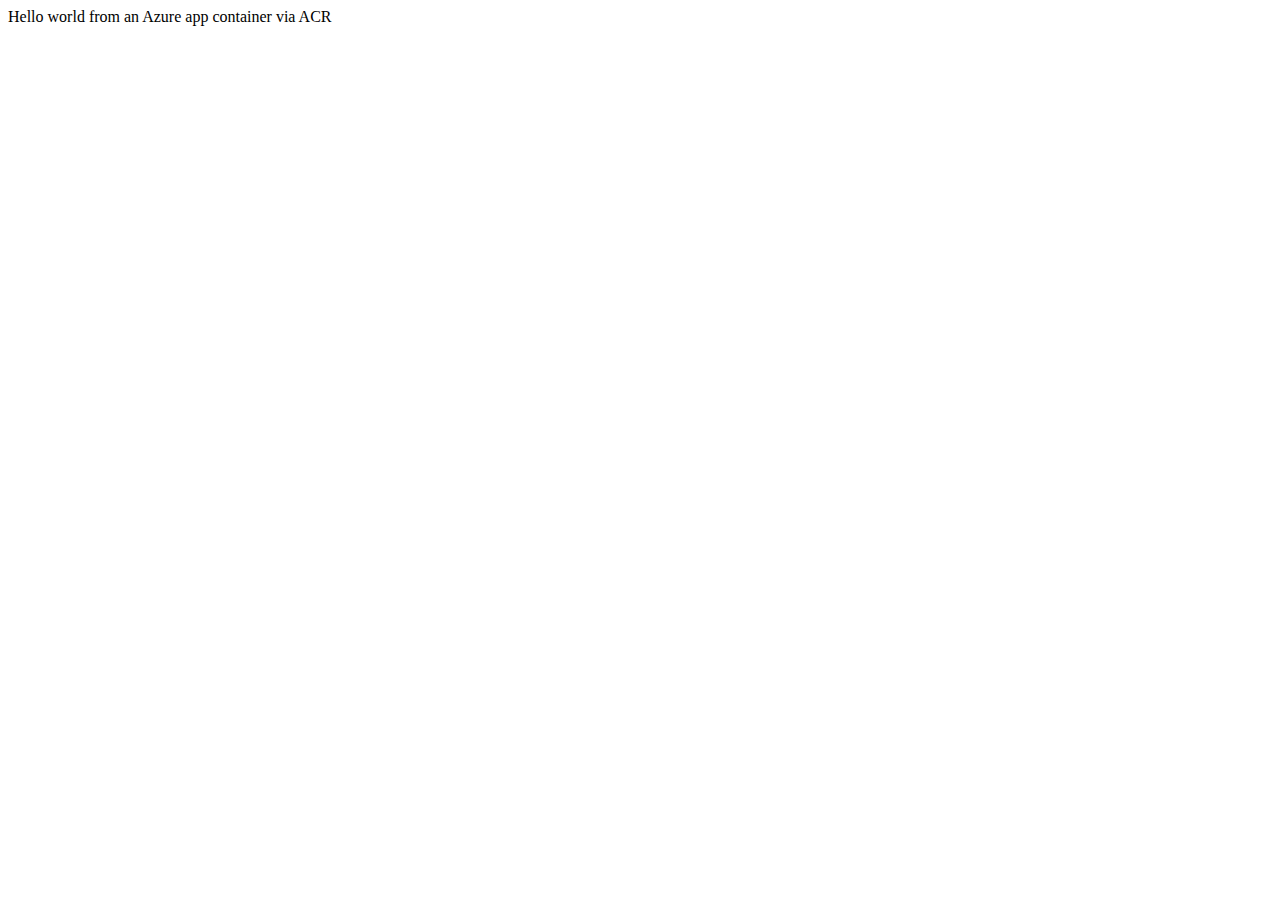
==== src/templates/index.html @ 3cb90777 "commit complete project + Dockerfile" ====
<!DOCTYPE html>
<html lang="en">
  <head>
    <meta charset="UTF-8" />
    <meta
      name="viewport"
      content="width=device-width, initial-scale=1.0"
    />
    <link
      rel="stylesheet"
      href="static/css/style.css"
    />
    <title>Hello-World App</title>
  </head>
  <body>
    <div class="container">
      <div class="message">Hello world from an Azure app container via ACR</div>
    </div>
  </body>
</html>
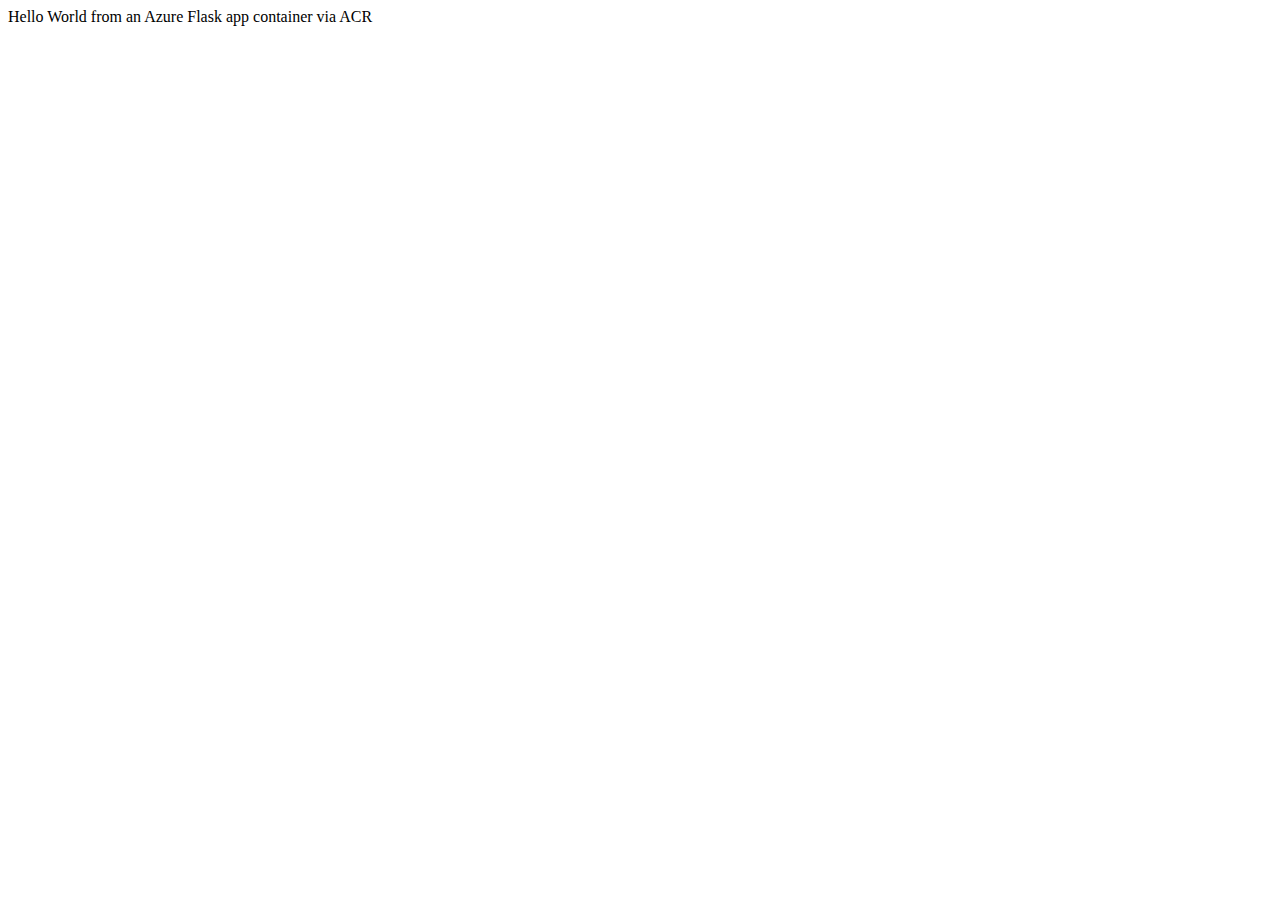
==== commit 887712d8: "made some changes" ====
--- a/src/templates/index.html
+++ b/src/templates/index.html
@@ -14,7 +14,9 @@
   </head>
   <body>
     <div class="container">
-      <div class="message">Hello world from an Azure app container via ACR</div>
+      <div class="message">
+        Hello World from an Azure Flask app container via ACR
+      </div>
     </div>
   </body>
 </html>
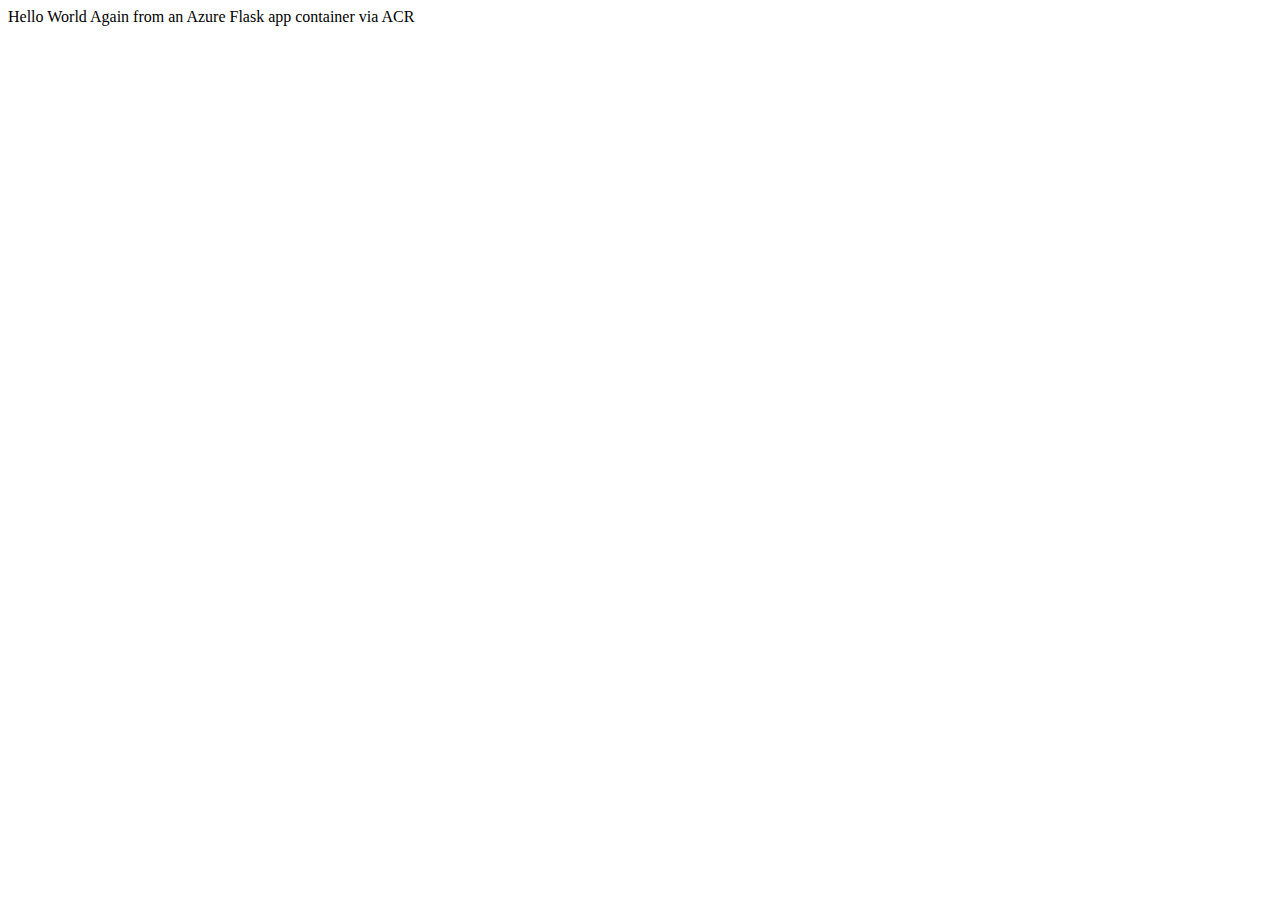
==== commit ce32bfb2: "made some changes" ====
--- a/src/templates/index.html
+++ b/src/templates/index.html
@@ -15,7 +15,7 @@
   <body>
     <div class="container">
       <div class="message">
-        Hello World from an Azure Flask app container via ACR
+        Hello World Again from an Azure Flask app container via ACR
       </div>
     </div>
   </body>
